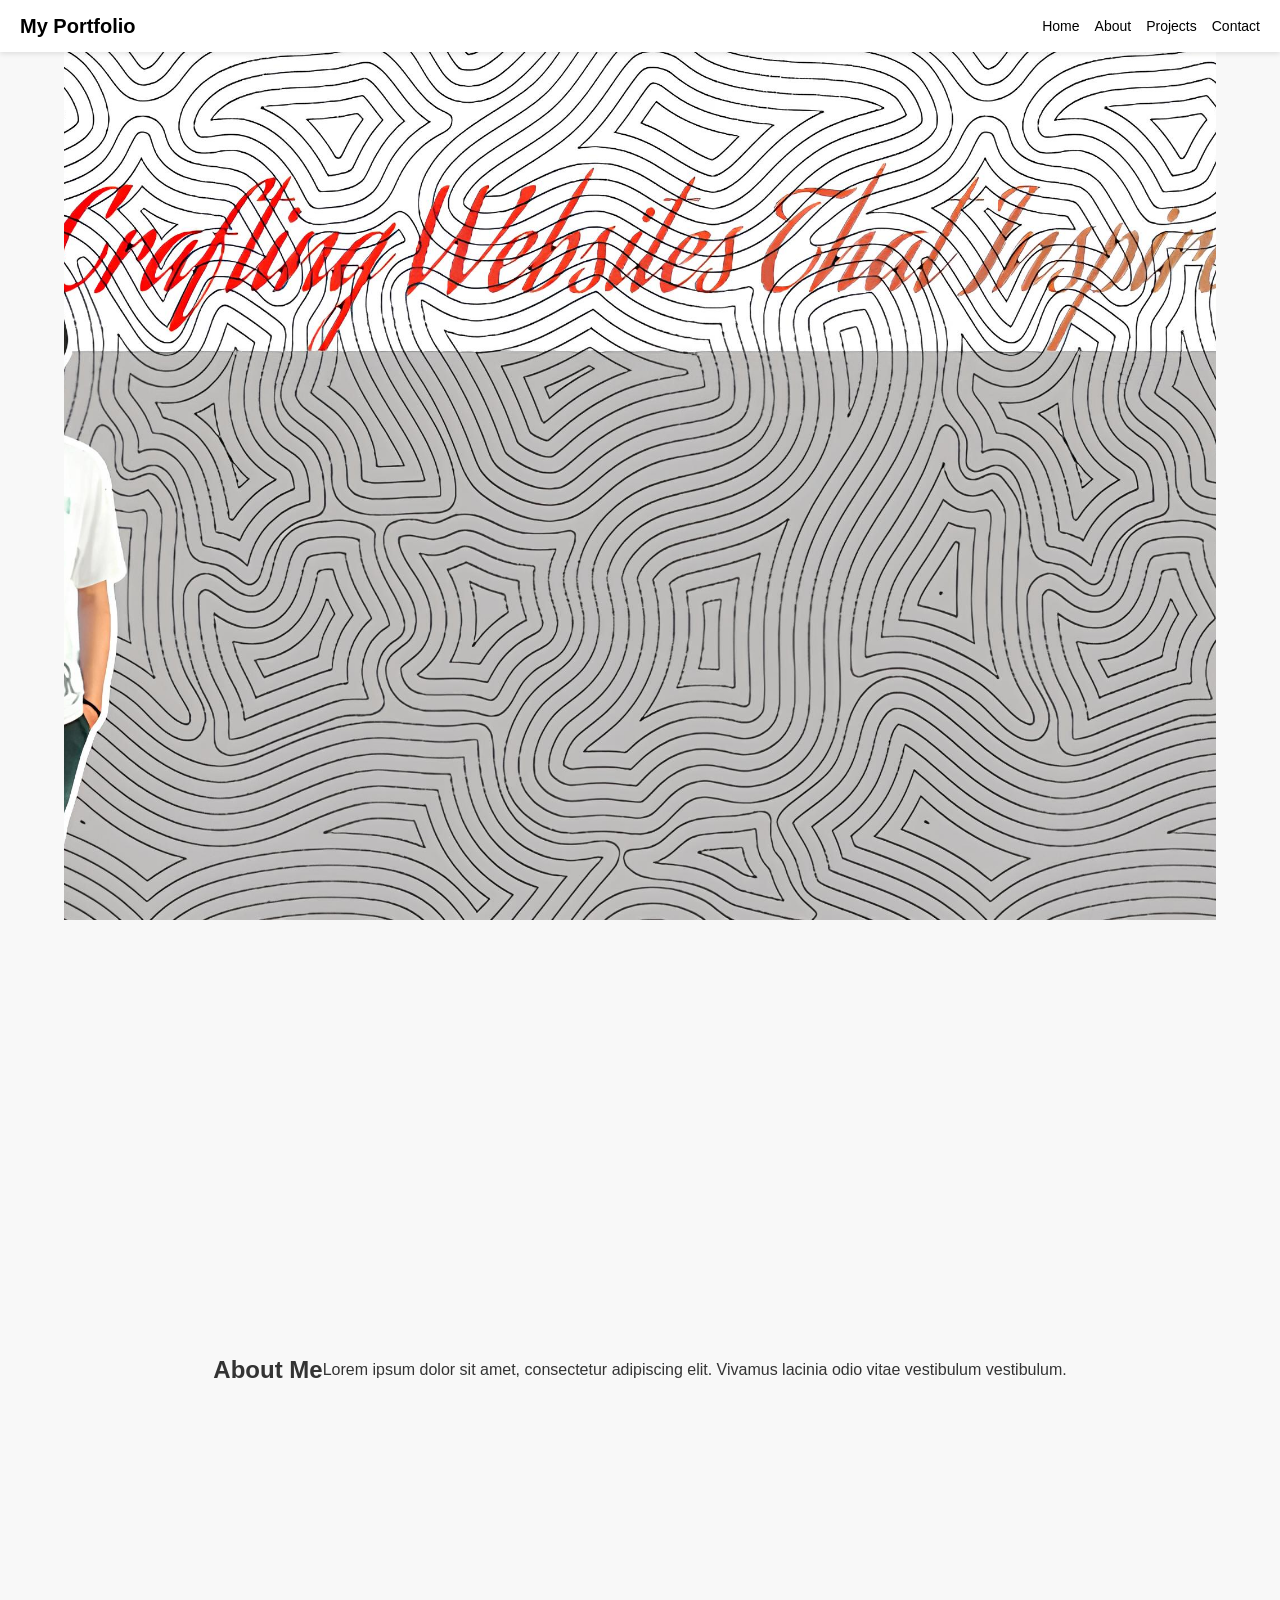
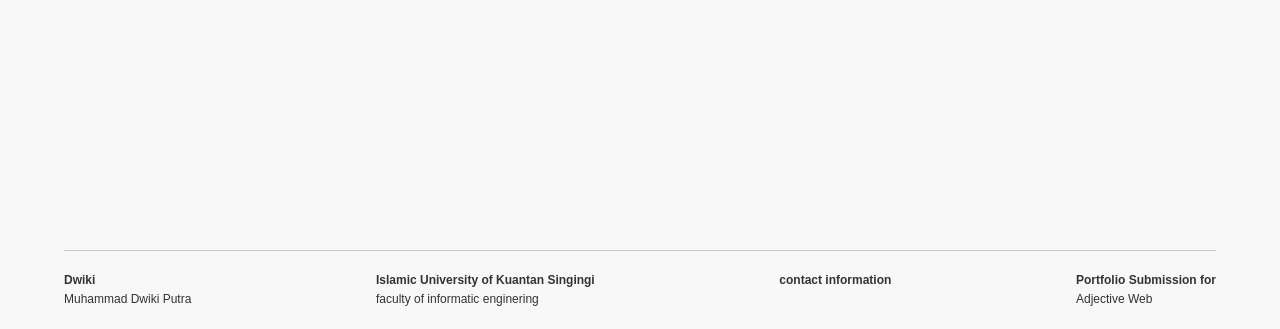
==== index.html @ 24de8666 "index baru" ====
<!DOCTYPE html>
<html lang="en">
<head>
    <meta charset="UTF-8">
    <meta name="viewport" content="width=device-width, initial-scale=1.0">
    <title>Portfolio</title>
    <link rel="stylesheet" href="styles.css">
    
</head>
<body>
  <div class="container">
    <header>
      <nav>
        <div class="logo">My Portfolio</div>
        <ul>
          <li><a href="#">Home</a></li>
          <li><a href="#about">About</a></li>
          <li><a href="#">Projects</a></li>
          <li><a href="#">Contact</a></li>
        </ul>
      </nav>
    </header>
    <div class="masthead"></div>
    <section class="about">
      <div class="container about-me">
          <h2>About Me</h2>
          <p>Lorem ipsum dolor sit amet, consectetur adipiscing elit. Vivamus lacinia odio vitae vestibulum vestibulum.</p>
      </div>
  </section>
  
        <footer>
          <div class="footer-content">
            <div>
              <p><strong>Dwiki</strong><br>Muhammad Dwiki Putra</p>
            </div>
            <div>
              <p><strong>Islamic University of Kuantan Singingi</strong><br>faculty of informatic enginering</p>
            </div>
            <div>
              <p><strong>contact information</strong>
                <br><a href="https://wa.me/+6285974727274"><i class="fa fa-whatsapp"style="font-size:36px"></i></a>
                <a href = "mailto:dwikiputra678@gmail.com"><i class="fa fa-envelope" aria-hidden="true"style="font-size:36px"></i></a>
                <a href="https://www.linkedin.com/in/muhammad-dwiki-putra/"><i class="fa fa-linkedin-square"style="font-size:36px"></i></a>
            </div>
            <div>
              <p><strong>Portfolio Submission for</strong><br>Adjective Web </p>
            </div>
          </div>
        </footer>
</body>
</html>
---- styles.css ----
* {
    margin: 0;
    padding: 0;
    box-sizing: border-box;
  }
  
  body {
    font-family: Arial, sans-serif;
    line-height: 1.6;
    color: #333;
    background-color: #f8f8f8;
  }
  
  .container {
    width: 90%;
    max-width: 1200px;
    margin: 0 auto;
  }
  nav {
    background-color: #ffffff;
    color: rgb(0, 0, 0);
    padding: 10px 20px;
    display: flex;
    justify-content: space-between;
    align-items: center;
    position: fixed; /* Menjadikan navbar tetap di bagian atas */
    top: 0; /* Navbar tetap di posisi atas */
    left: 0;
    width: 100%; /* Memastikan navbar mencakup seluruh lebar layar */
    z-index: 1000; /* Agar navbar berada di atas elemen lain */
    box-shadow: 0 2px 5px rgba(0, 0, 0, 0.1); /* Tambahkan sedikit bayangan */
}

  nav .logo {
    font-size: 20px;
    font-weight: bold;
  }

  nav ul {
    list-style: none;
    display: flex;
    gap: 15px;
  }

  nav ul li {
    display: inline;
  }

  nav ul li a {
    text-decoration: none;
    color: rgb(0, 0, 0);
    font-size: 14px;
    transition: color 0.3s;
  }

  nav ul li a:hover {
    color: #ddd;
  }
  
  header {
    text-align: right;
    margin: 20px 0;
  }
  
  .project-info {
    font-size: 14px;
    color: #777;
  }
  
  main {
    display: flex;
    gap: 20px;
  }
  .masthead {
    position: relative;
    height: 100vh; /* Tinggi mengikuti tinggi layar */
    width: 100%; /* Lebar mencakup seluruh layar */
    background: url('assets/img/masthead.jpg') no-repeat center center;
    background-size: cover; /* Membuat gambar menyesuaikan layar tanpa distorsi */
    display: flex;
    align-items: center;
    justify-content: center;
    color: white;
    text-align: center;
    overflow: hidden; /* Mencegah elemen di luar area */
}

/* Responsive Adjustments */
@media (max-width: 1024px) { /* Untuk tablet */
    .masthead {
        background-size: cover; /* Gambar tetap memenuhi layar */
        background-position: center top; /* Penyesuaian posisi */
    }
}

@media (max-width: 768px) { /* Untuk handphone */
    .masthead {
        background-size: contain; /* Menyesuaikan dengan layar, seluruh gambar terlihat */
        background-repeat: no-repeat; /* Hindari pengulangan gambar */
    }
}
/* About Me Section */
.about-me {
  height: 100vh; /* Menyesuaikan tinggi masthead */
  display: flex;
  justify-content: center;
  align-items: center;
  background-color: #f8f8f8; /* Warna latar belakang */
  padding: 1rem; /* Padding untuk jarak antar layar */
}

.about-card {
  background-color: #ffffff; /* Warna putih untuk kartu */
  padding: 2rem; /* Padding dalam kartu */
  border-radius: 10px; /* Sudut melengkung */
  box-shadow: 0 4px 8px rgba(0, 0, 0, 0.1); /* Bayangan lembut */
  max-width: 500px; /* Lebar maksimum kartu */
  text-align: center; /* Teks di tengah */
  width: 90%; /* Lebar kartu responsif */
}

.about-card h2 {
  font-size: 2rem;
  margin-bottom: 1rem;
}

.about-card p {
  font-size: 1rem;
  margin-bottom: 1.5rem;
  line-height: 1.6;
  color: #666;
}

.about-card .btn {
  display: inline-block;
  padding: 10px 25px;
  font-size: 1rem;
  color: white;
  background-color: #007bff;
  border: none;
  border-radius: 5px;
  text-decoration: none;
  cursor: pointer;
  transition: background-color 0.3s ease;
}

.about-card .btn:hover {
  background-color: #0056b3;
}

/* Responsiveness */
@media (max-width: 768px) {
  .about-me {
      padding: 0rem; /* Jarak antar elemen menjadi 0.5rem */
  }

  .about-card {
      width: 100vh; /* Kartu memenuhi lebar layar */
      padding: 1.5rem; /* Padding kartu lebih kecil */
  }

  .about-card h2 {
      font-size: 1.5rem; /* Ukuran font lebih kecil */
  }

  .about-card p {
      font-size: 0.9rem; /* Ukuran font lebih kecil */
  }
}

  /* Slideshow container */
.slideshow-container {
  width: 750px;
  height: 450px;
  position: relative;
  margin: auto;
  overflow: hidden;
  border: 2px solid #ddd;
  border-radius: 10px;
  box-shadow: 0 4px 8px rgba(0, 0, 0, 0.2);
  background-color: #f9f9f9;
  padding-right: 5px;
}

/* Gambar di dalam slideshow */
.mySlides img {
  width: 100%;
  height: 100%;
  object-fit: cover;
  border-radius: 10px;
}

/* Tombol navigasi */
.prev, .next {
  cursor: pointer;
  position: absolute;
  top: 50%;
  transform: translateY(-50%);
  padding: 16px;
  color: white;
  font-weight: bold;
  font-size: 18px;
  transition: 0.6s ease;
  border-radius: 50%;
  background-color: rgba(0, 0, 0, 0.5);
  user-select: none;
}

.prev {
  left: 10px;
}

.next {
  right: 10px;
}

.prev:hover, .next:hover {
  background-color: rgba(0, 0, 0, 0.8);
}

/* Caption teks */
.text {
  color: #fff;
  font-size: 16px;
  padding: 10px 15px;
  position: absolute;
  bottom: 20px;
  left: 50%;
  transform: translateX(-50%);
  background-color: rgba(0, 0, 0, 0.6);
  border-radius: 5px;
  text-align: center;
}

/* Nomor teks (1/3 dll.) */
.numbertext {
  position: absolute;
  top: 10px;
  left: 10px;
  background-color: rgba(0, 0, 0, 0.6);
  color: white;
  font-size: 14px;
  padding: 5px 10px;
  border-radius: 5px;
}

/* Indikator titik */
.dot {
  cursor: pointer;
  height: 12px;
  width: 12px;
  margin: 0 3px;
  background-color: #bbb;
  border-radius: 50%;
  display: inline-block;
  transition: background-color 0.6s ease;
}

.active, .dot:hover {
  background-color: #717171;
}

/* Fading animation */
.fade {
  animation-name: fade;
  animation-duration: 1.5s;
}

@keyframes fade {
  from {
    opacity: 0.4;
  }
  to {
    opacity: 1;
  }
}
  
  footer {
    margin-top: 30px;
    border-top: 1px solid #ccc;
    padding: 20px 0;
  }

  .footer-content {
    display: flex;
    justify-content: space-between;
    flex-wrap: wrap;
    gap: 20px;
  }

  .footer-content p {
    font-size: 12px;
  }
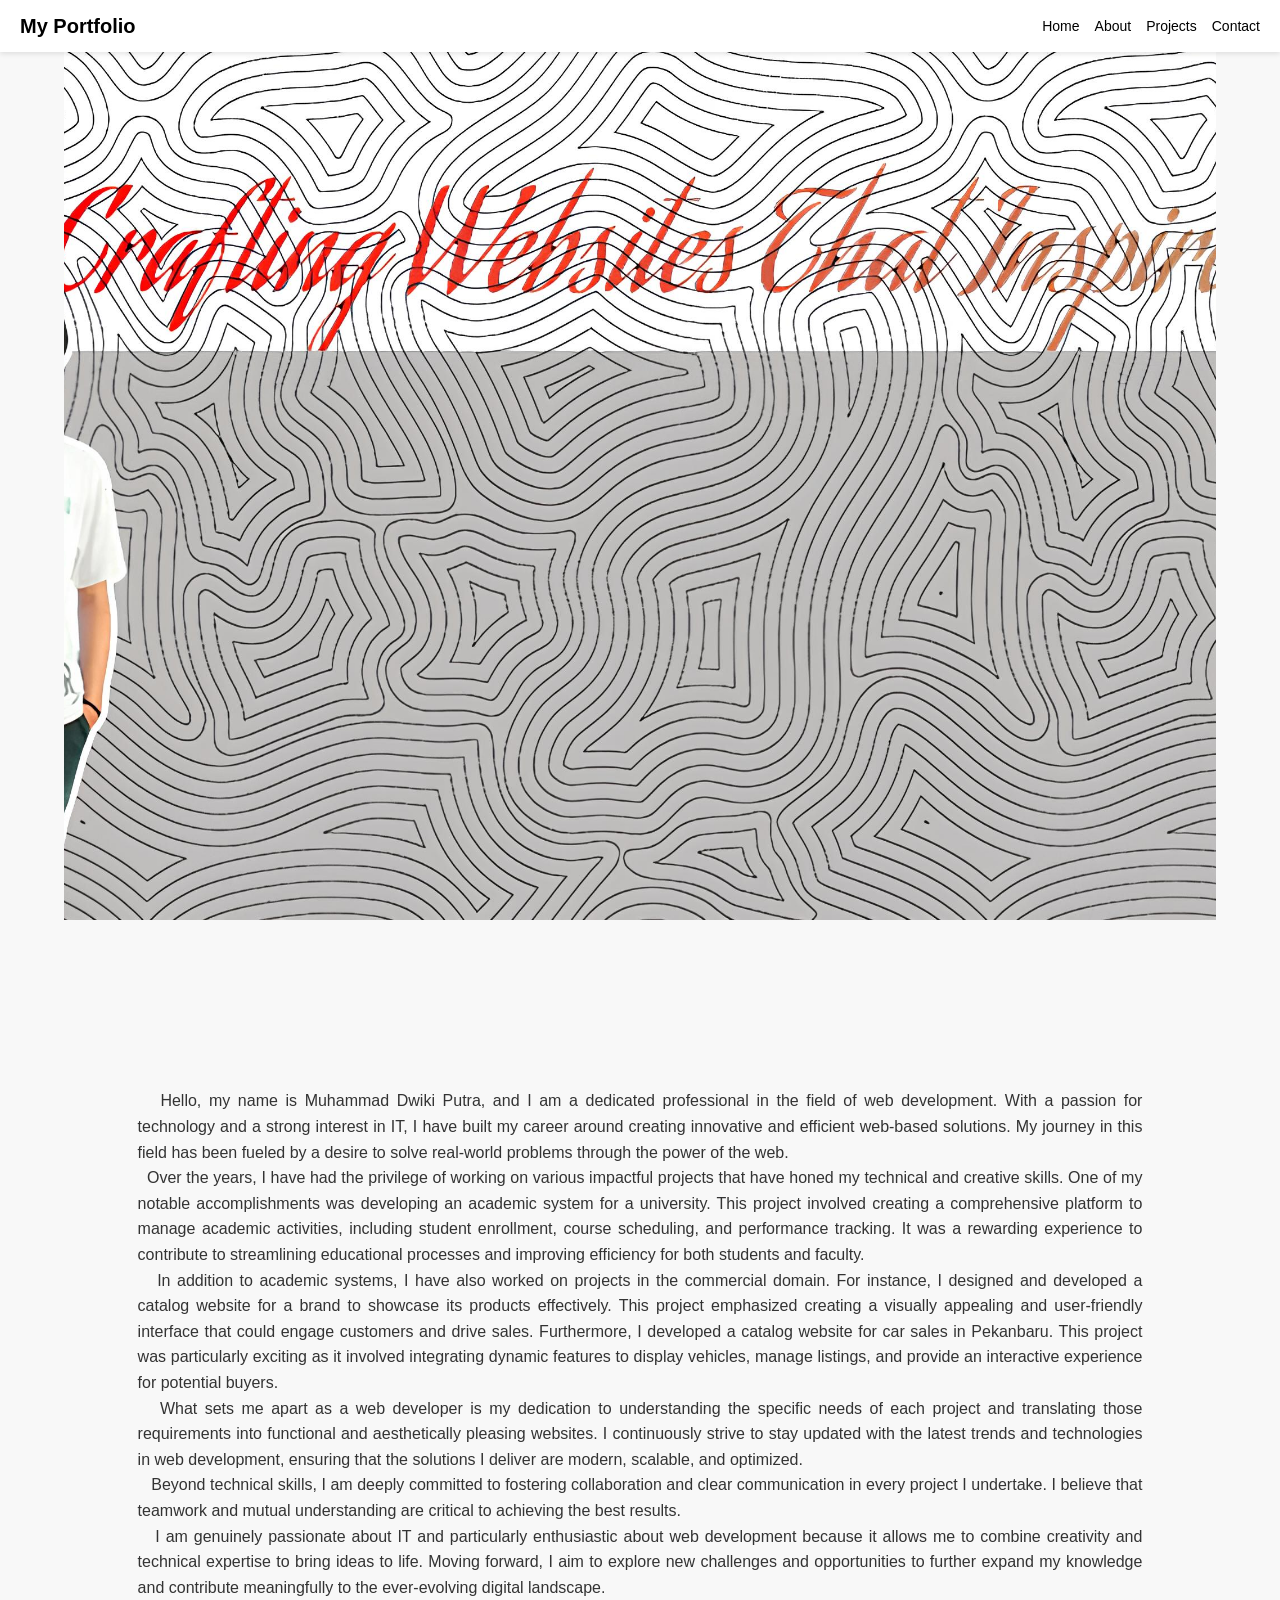
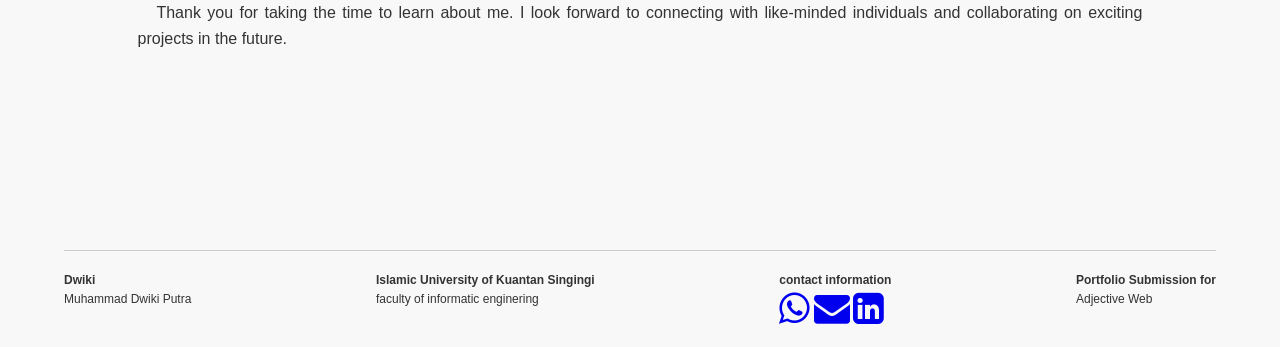
==== commit eb1830c7: "update project.html" ====
--- a/index.html
+++ b/index.html
@@ -4,8 +4,8 @@
     <meta charset="UTF-8">
     <meta name="viewport" content="width=device-width, initial-scale=1.0">
     <title>Portfolio</title>
+    <link rel="stylesheet" href="https://cdnjs.cloudflare.com/ajax/libs/font-awesome/4.7.0/css/font-awesome.min.css">
     <link rel="stylesheet" href="styles.css">
-    
 </head>
 <body>
   <div class="container">
@@ -16,20 +16,34 @@
           <li><a href="#">Home</a></li>
           <li><a href="#about">About</a></li>
           <li><a href="#">Projects</a></li>
-          <li><a href="#">Contact</a></li>
+          <li><a href="#contact">Contact</a></li>
         </ul>
       </nav>
     </header>
     <div class="masthead"></div>
-    <section class="about">
+    <section class="about" id="about">
       <div class="container about-me">
-          <h2>About Me</h2>
-          <p>Lorem ipsum dolor sit amet, consectetur adipiscing elit. Vivamus lacinia odio vitae vestibulum vestibulum.</p>
+         <p style="text-align: justify;">          
+          &nbsp;&nbsp;&nbsp;Hello, my name is Muhammad Dwiki Putra, and I am a dedicated professional in the field of web development. With a passion for technology and a strong interest in IT, I have built my career around creating innovative and efficient web-based solutions. My journey in this field has been fueled by a desire to solve real-world problems through the power of the web.
+          
+          <br>&nbsp;&nbsp;Over the years, I have had the privilege of working on various impactful projects that have honed my technical and creative skills. One of my notable accomplishments was developing an academic system for a university. This project involved creating a comprehensive platform to manage academic activities, including student enrollment, course scheduling, and performance tracking. It was a rewarding experience to contribute to streamlining educational processes and improving efficiency for both students and faculty.
+          
+          <br>&nbsp;&nbsp;&nbsp;In addition to academic systems, I have also worked on projects in the commercial domain. For instance, I designed and developed a catalog website for a brand to showcase its products effectively. This project emphasized creating a visually appealing and user-friendly interface that could engage customers and drive sales. Furthermore, I developed a catalog website for car sales in Pekanbaru. This project was particularly exciting as it involved integrating dynamic features to display vehicles, manage listings, and provide an interactive experience for potential buyers.
+          
+          <br>&nbsp;&nbsp;&nbsp;What sets me apart as a web developer is my dedication to understanding the specific needs of each project and translating those requirements into functional and aesthetically pleasing websites. I continuously strive to stay updated with the latest trends and technologies in web development, ensuring that the solutions I deliver are modern, scalable, and optimized.
+          
+          <br>&nbsp;&nbsp;&nbsp;Beyond technical skills, I am deeply committed to fostering collaboration and clear communication in every project I undertake. I believe that teamwork and mutual understanding are critical to achieving the best results.
+          
+          <br>&nbsp;&nbsp;&nbsp;I am genuinely passionate about IT and particularly enthusiastic about web development because it allows me to combine creativity and technical expertise to bring ideas to life. Moving forward, I aim to explore new challenges and opportunities to further expand my knowledge and contribute meaningfully to the ever-evolving digital landscape.
+          
+          <br>&nbsp;&nbsp;&nbsp;Thank you for taking the time to learn about me. I look forward to connecting with like-minded individuals and collaborating on exciting projects in the future.
+          
+          </p>
       </div>
   </section>
   
         <footer>
-          <div class="footer-content">
+          <div class="footer-content" id="contact">
             <div>
               <p><strong>Dwiki</strong><br>Muhammad Dwiki Putra</p>
             </div>
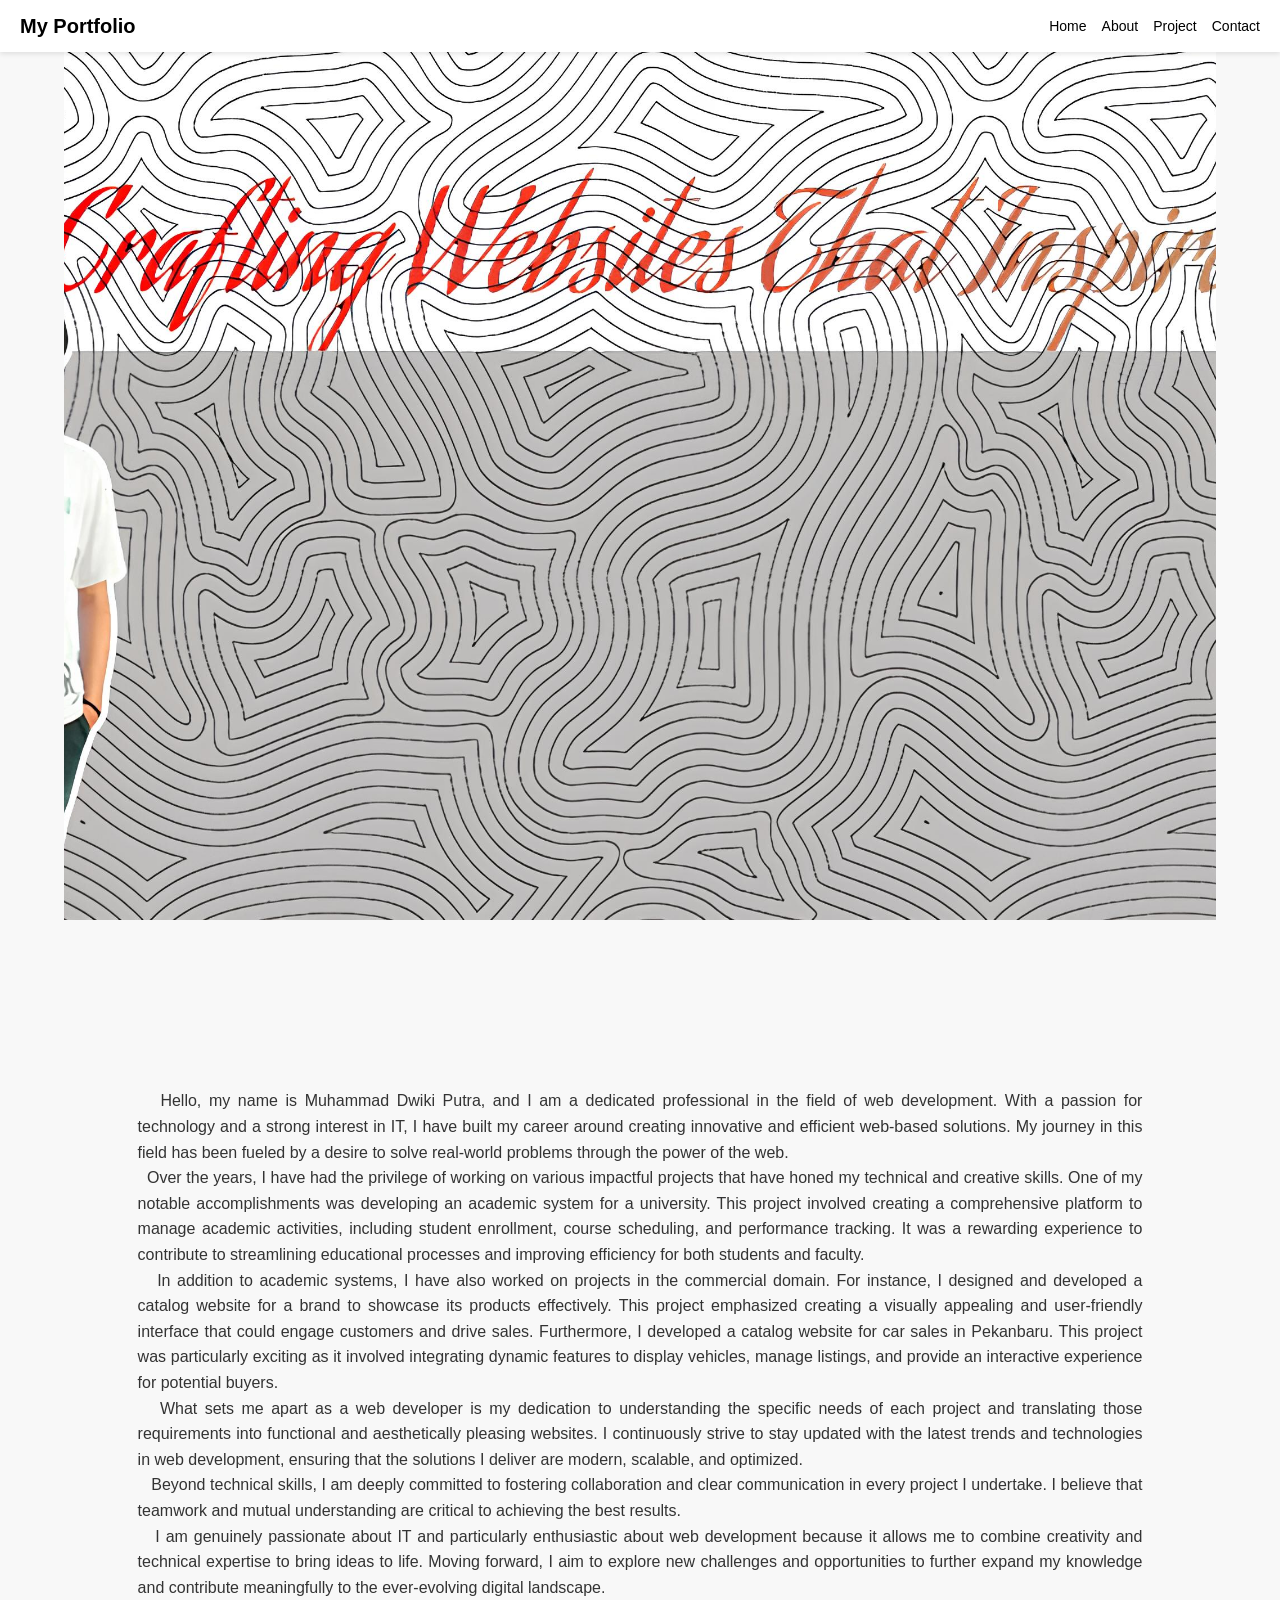
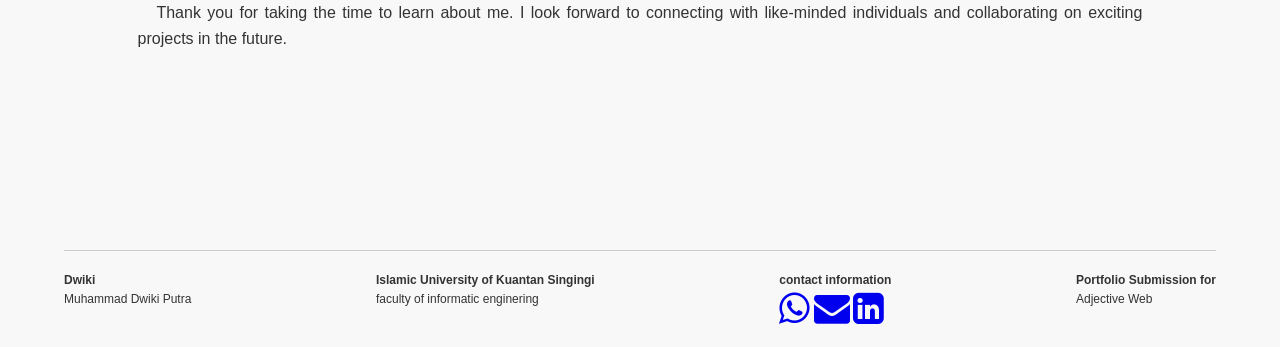
==== commit 546abc84: "hapus project2 update project" ====
--- a/index.html
+++ b/index.html
@@ -15,7 +15,7 @@
         <ul>
           <li><a href="#">Home</a></li>
           <li><a href="#about">About</a></li>
-          <li><a href="#">Projects</a></li>
+          <li><a href="project.html">Project</a></li>
           <li><a href="#contact">Contact</a></li>
         </ul>
       </nav>
--- a/styles.css
+++ b/styles.css
@@ -29,33 +29,69 @@
     width: 100%; /* Memastikan navbar mencakup seluruh lebar layar */
     z-index: 1000; /* Agar navbar berada di atas elemen lain */
     box-shadow: 0 2px 5px rgba(0, 0, 0, 0.1); /* Tambahkan sedikit bayangan */
-}
-
+  }
+  
   nav .logo {
     font-size: 20px;
     font-weight: bold;
   }
-
+  
   nav ul {
     list-style: none;
     display: flex;
     gap: 15px;
   }
-
+  
   nav ul li {
-    display: inline;
-  }
-
+    position: relative; /* Dibutuhkan untuk dropdown */
+  }
+  
   nav ul li a {
     text-decoration: none;
     color: rgb(0, 0, 0);
     font-size: 14px;
     transition: color 0.3s;
   }
-
+  
   nav ul li a:hover {
-    color: #ddd;
-  }
+    color: #007bff;
+  }
+  
+  /* Dropdown menu styling */
+  .dropdown-menu {
+    display: none; /* Sembunyikan dropdown secara default */
+    position: absolute;
+    top: 100%; /* Letakkan di bawah menu "Projects" */
+    left: 0;
+    background-color: #ffffff;
+    box-shadow: 0 4px 8px rgba(0, 0, 0, 0.1);
+    list-style: none;
+    padding: 10px 0;
+    margin: 0;
+    z-index: 1000;
+  }
+  
+  .dropdown-menu li {
+    padding: 5px 20px;
+  }
+  
+  .dropdown-menu li a {
+    color: rgb(0, 0, 0);
+    text-decoration: none;
+    font-size: 14px;
+    display: block;
+    transition: background-color 0.3s ease, color 0.3s ease;
+  }
+  
+  .dropdown-menu li a:hover {
+    background-color: #007bff;
+    color: white;
+  }
+  
+  .dropdown:hover .dropdown-menu {
+    display: block; /* Tampilkan dropdown saat kursor berada di atas elemen "Projects" */
+  }
+  
   
   header {
     text-align: right;
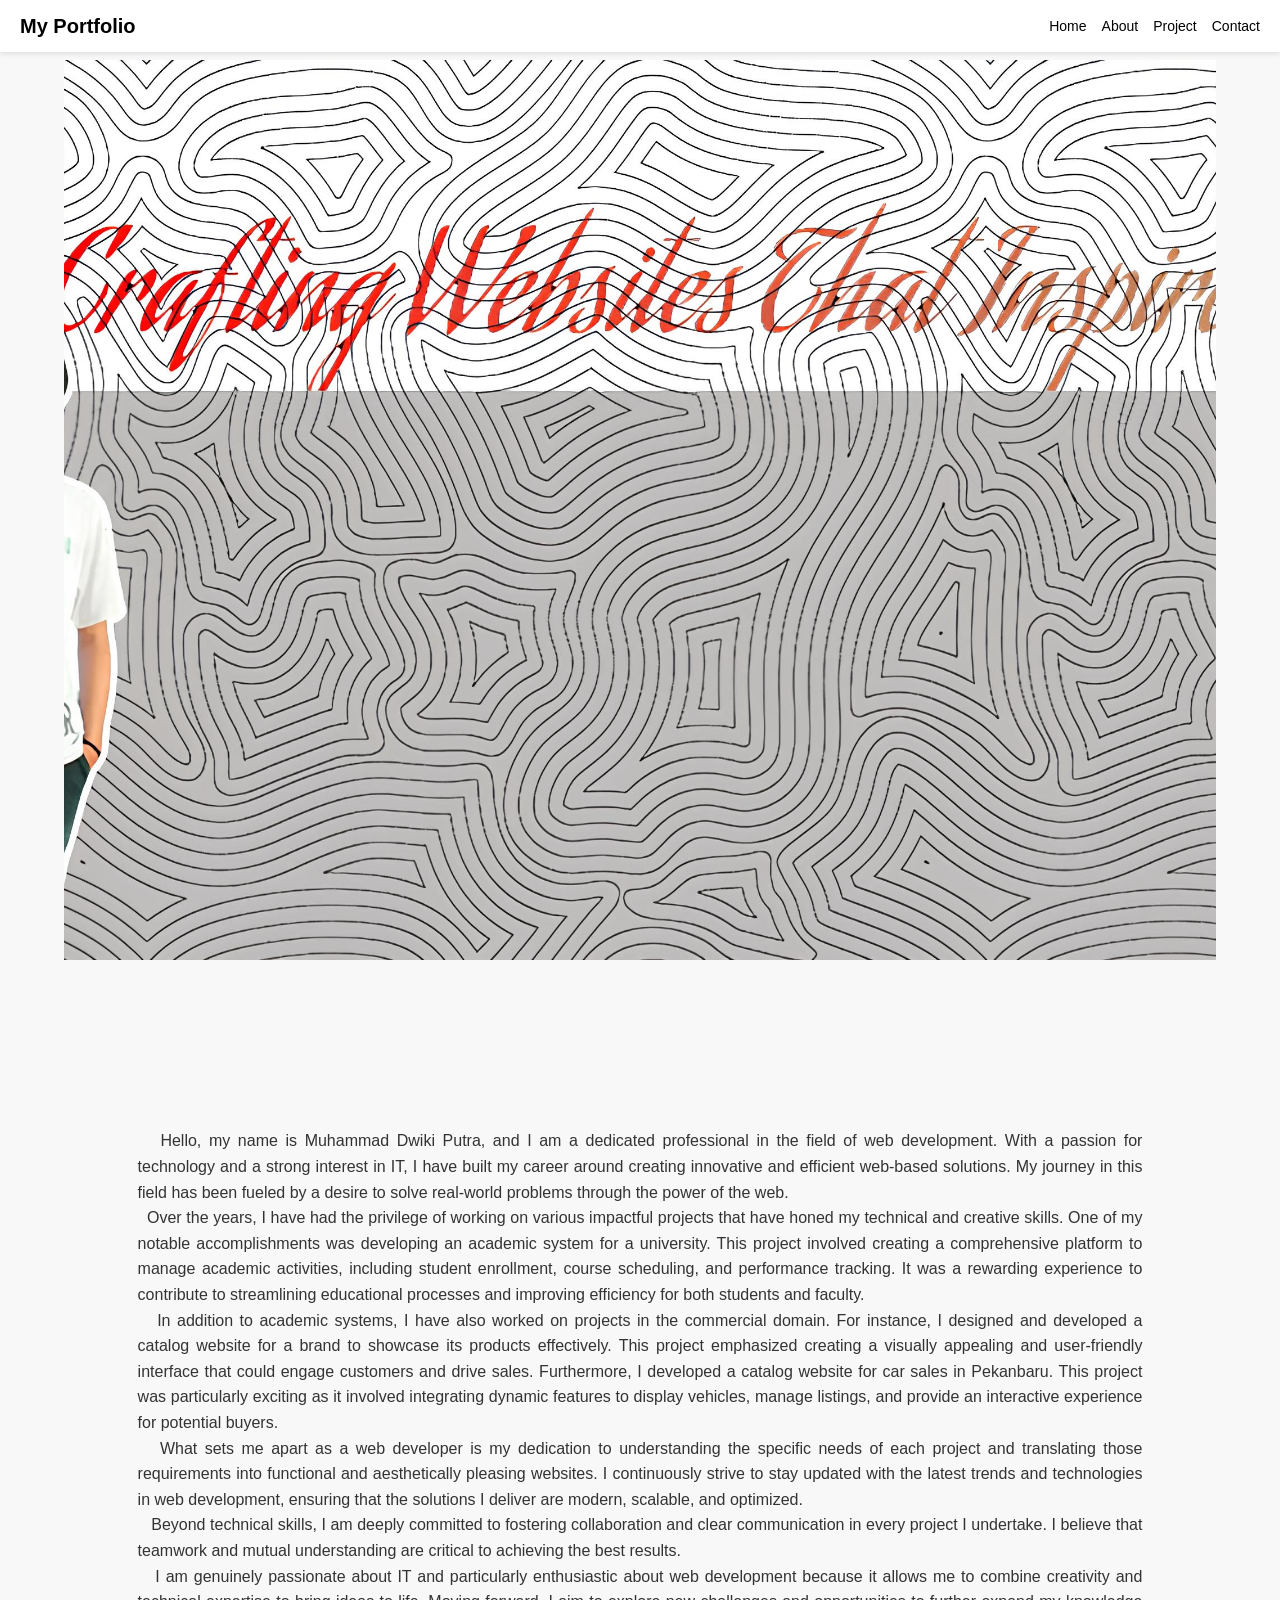
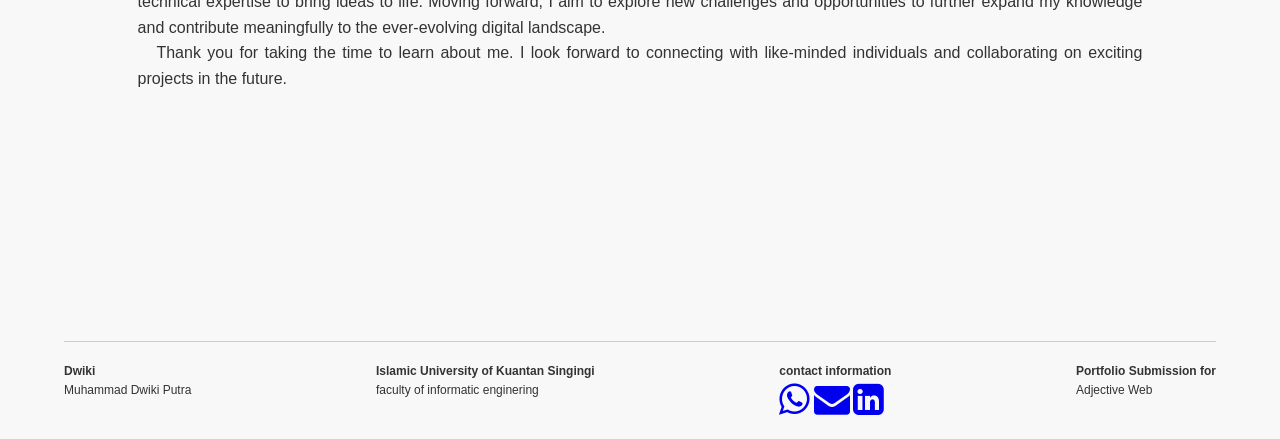
==== commit f477b932: "jarak footer css pada index" ====
--- a/index.html
+++ b/index.html
@@ -41,7 +41,8 @@
           </p>
       </div>
   </section>
-  
+  <br>
+  <br>
         <footer>
           <div class="footer-content" id="contact">
             <div>
--- a/styles.css
+++ b/styles.css
@@ -3,8 +3,9 @@
     padding: 0;
     box-sizing: border-box;
   }
-  
+
   body {
+    padding-top: 40px; /* Sesuaikan dengan tinggi navbar */
     font-family: Arial, sans-serif;
     line-height: 1.6;
     color: #333;
@@ -133,6 +134,7 @@
     .masthead {
         background-size: contain; /* Menyesuaikan dengan layar, seluruh gambar terlihat */
         background-repeat: no-repeat; /* Hindari pengulangan gambar */
+        padding-bottom: 0rem;
     }
 }
 /* About Me Section */
@@ -187,7 +189,10 @@
 /* Responsiveness */
 @media (max-width: 768px) {
   .about-me {
-      padding: 0rem; /* Jarak antar elemen menjadi 0.5rem */
+    height: auto; /* Pastikan tinggi otomatis menyesuaikan isi */
+    padding-bottom: 20px; /* Tambahkan padding untuk jarak yang aman */
+    margin-top: 0;
+    padding-top: 20px;
   }
 
   .about-card {
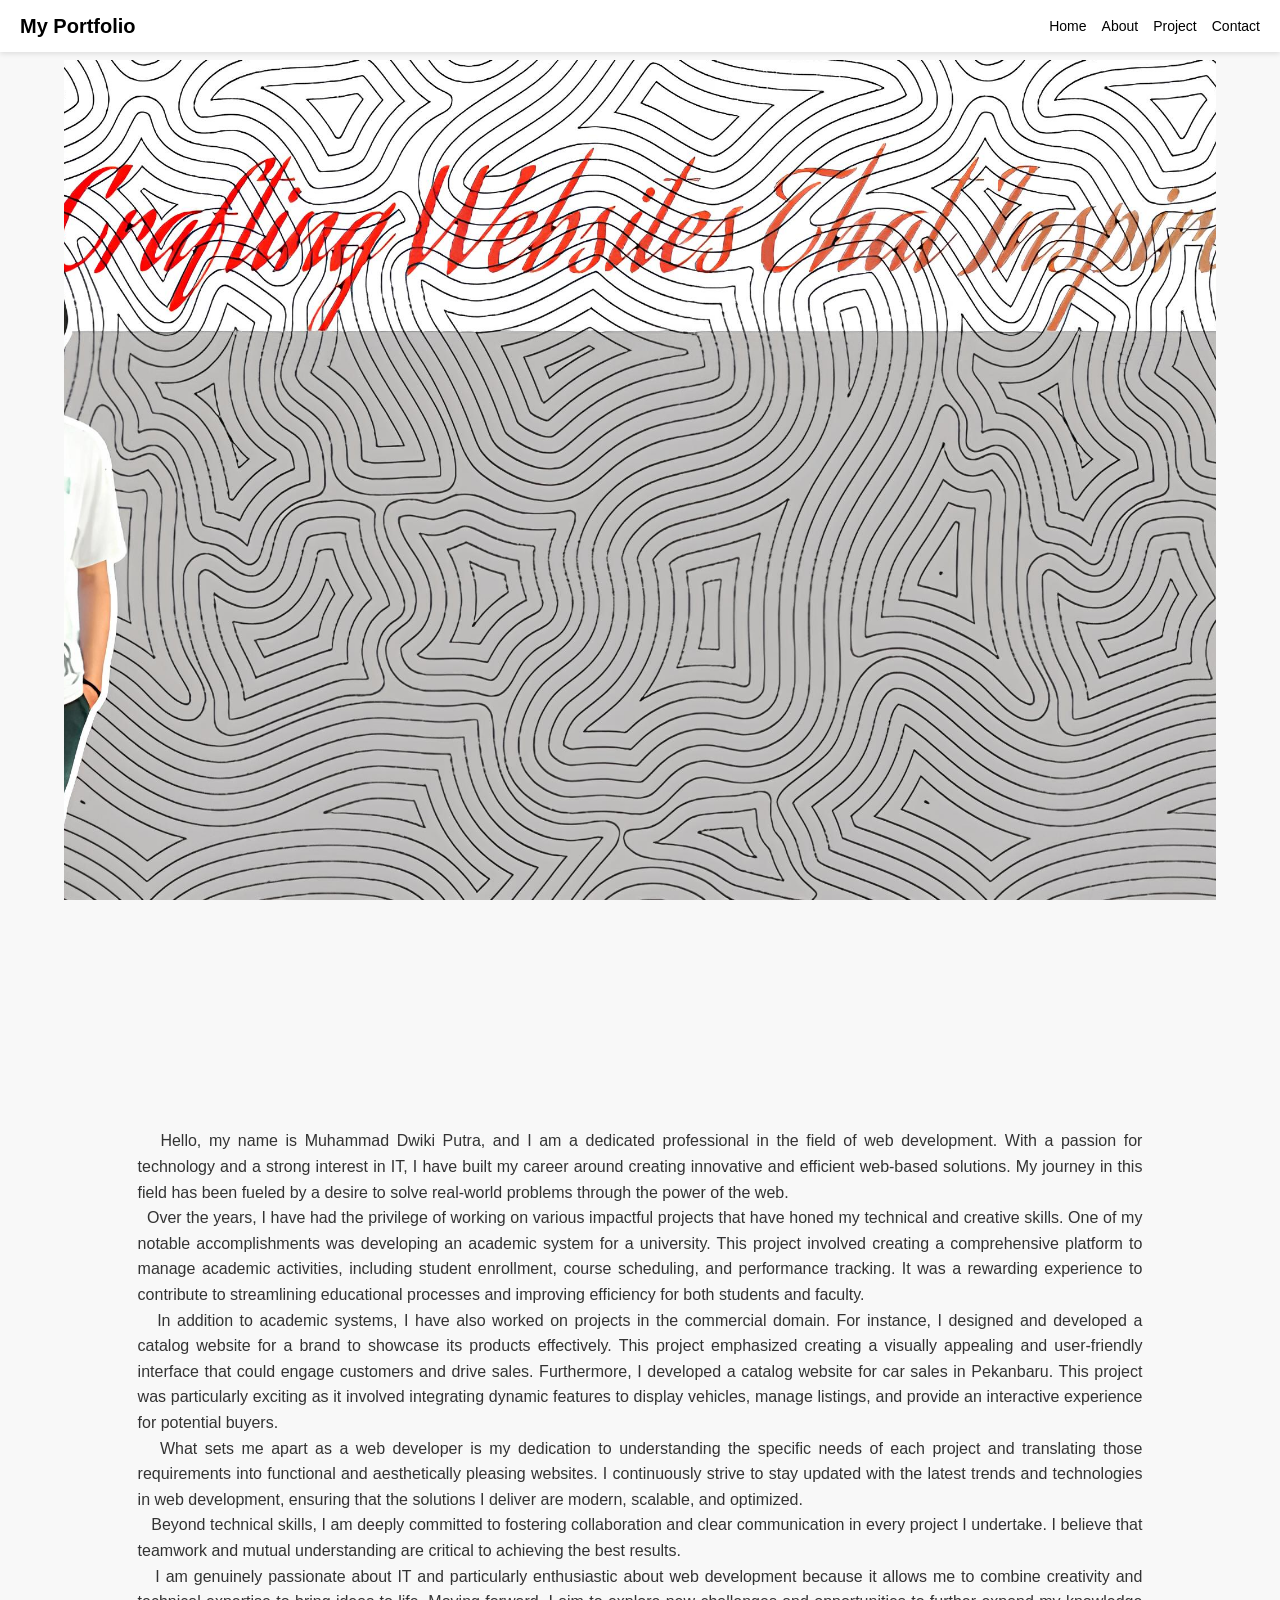
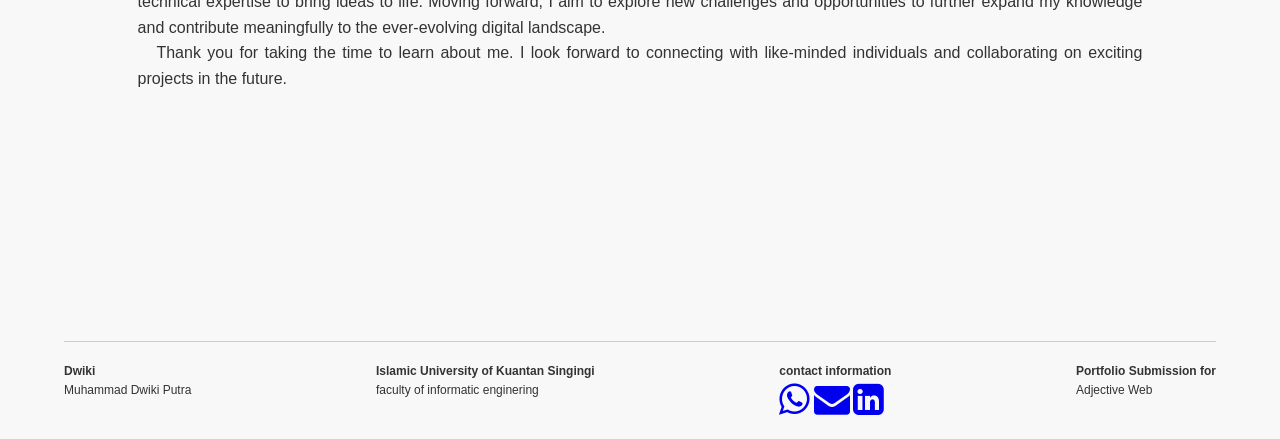
==== commit eb753547: "paralax css" ====
--- a/index.html
+++ b/index.html
@@ -20,7 +20,7 @@
         </ul>
       </nav>
     </header>
-    <div class="masthead"></div>
+    <div class="masthead parallax"></div>
     <section class="about" id="about">
       <div class="container about-me">
          <p style="text-align: justify;">          
--- a/styles.css
+++ b/styles.css
@@ -120,6 +120,13 @@
     color: white;
     text-align: center;
     overflow: hidden; /* Mencegah elemen di luar area */
+}
+.parallax {
+  background-attachment: fixed; /* Membuat latar belakang tetap */
+  background-position: center;
+  background-repeat: no-repeat;
+  background-size: cover;
+  position: relative;
 }
 
 /* Responsive Adjustments */
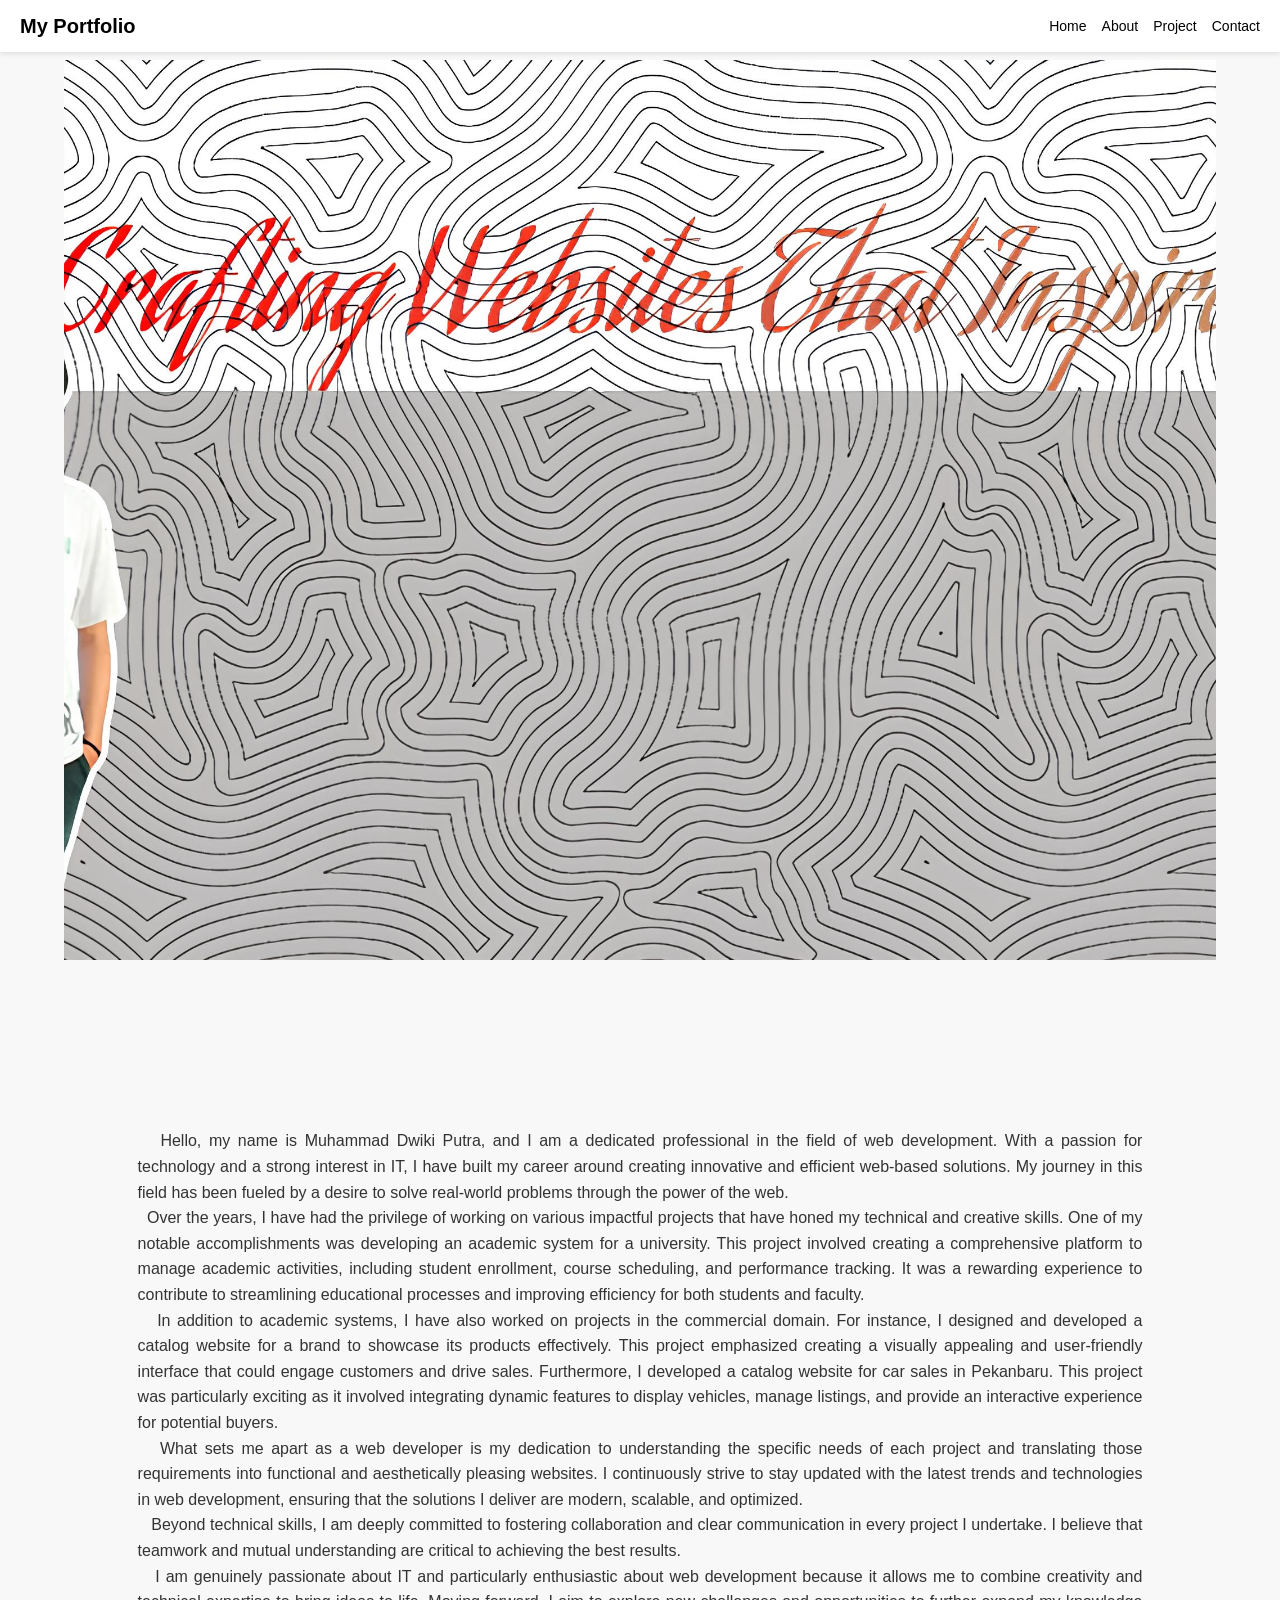
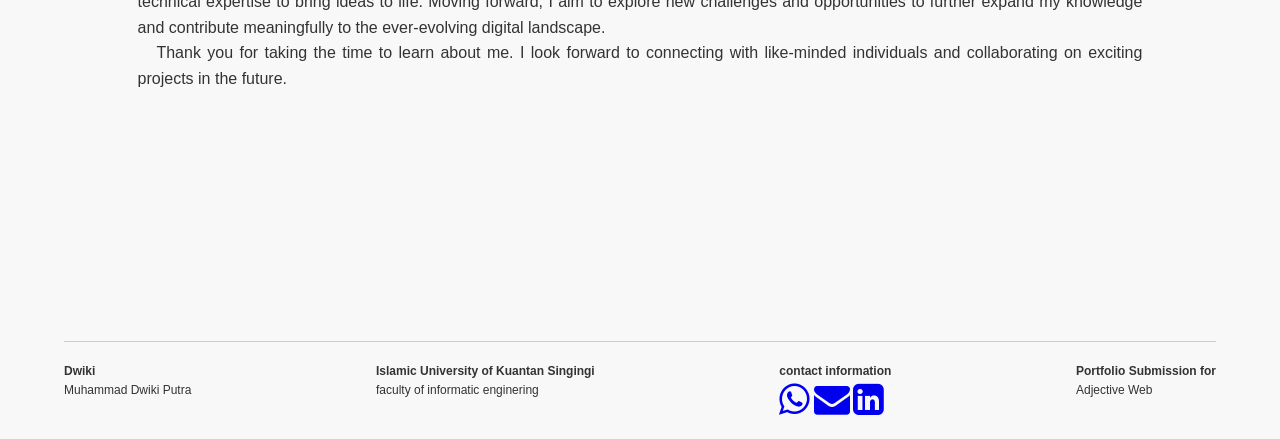
==== commit 1694a9d7: "no parallax" ====
--- a/index.html
+++ b/index.html
@@ -20,7 +20,7 @@
         </ul>
       </nav>
     </header>
-    <div class="masthead parallax"></div>
+    <div class="masthead"></div>
     <section class="about" id="about">
       <div class="container about-me">
          <p style="text-align: justify;">          
--- a/styles.css
+++ b/styles.css
@@ -121,13 +121,7 @@
     text-align: center;
     overflow: hidden; /* Mencegah elemen di luar area */
 }
-.parallax {
-  background-attachment: fixed; /* Membuat latar belakang tetap */
-  background-position: center;
-  background-repeat: no-repeat;
-  background-size: cover;
-  position: relative;
-}
+
 
 /* Responsive Adjustments */
 @media (max-width: 1024px) { /* Untuk tablet */
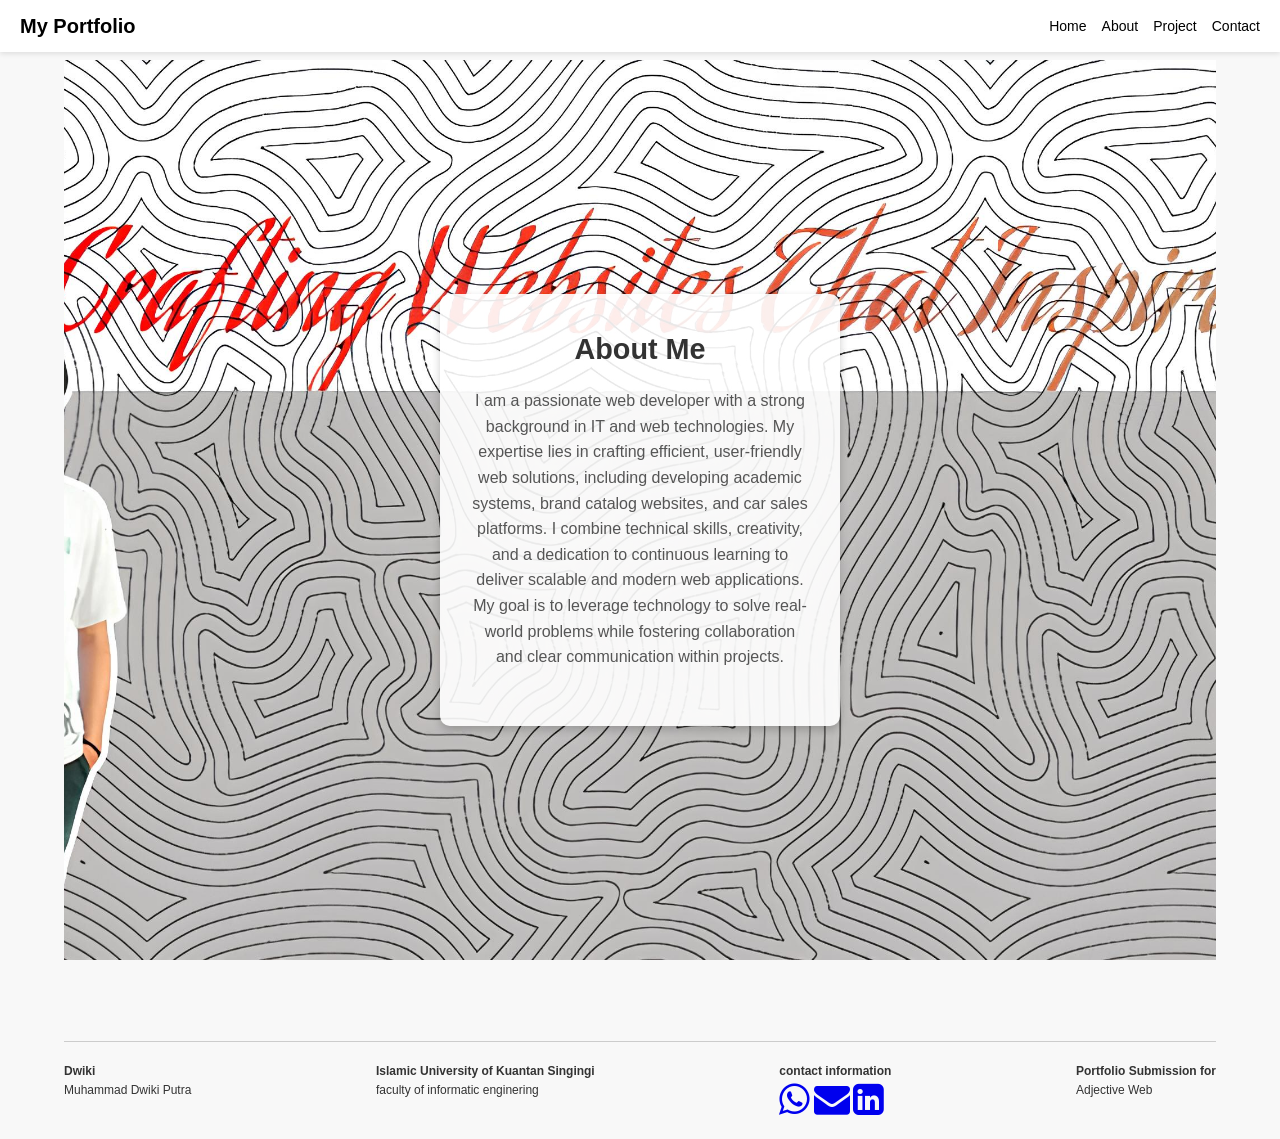
==== commit 25f3bc55: "update about me" ====
--- a/index.html
+++ b/index.html
@@ -20,27 +20,14 @@
         </ul>
       </nav>
     </header>
-    <div class="masthead"></div>
-    <section class="about" id="about">
-      <div class="container about-me">
-         <p style="text-align: justify;">          
-          &nbsp;&nbsp;&nbsp;Hello, my name is Muhammad Dwiki Putra, and I am a dedicated professional in the field of web development. With a passion for technology and a strong interest in IT, I have built my career around creating innovative and efficient web-based solutions. My journey in this field has been fueled by a desire to solve real-world problems through the power of the web.
-          
-          <br>&nbsp;&nbsp;Over the years, I have had the privilege of working on various impactful projects that have honed my technical and creative skills. One of my notable accomplishments was developing an academic system for a university. This project involved creating a comprehensive platform to manage academic activities, including student enrollment, course scheduling, and performance tracking. It was a rewarding experience to contribute to streamlining educational processes and improving efficiency for both students and faculty.
-          
-          <br>&nbsp;&nbsp;&nbsp;In addition to academic systems, I have also worked on projects in the commercial domain. For instance, I designed and developed a catalog website for a brand to showcase its products effectively. This project emphasized creating a visually appealing and user-friendly interface that could engage customers and drive sales. Furthermore, I developed a catalog website for car sales in Pekanbaru. This project was particularly exciting as it involved integrating dynamic features to display vehicles, manage listings, and provide an interactive experience for potential buyers.
-          
-          <br>&nbsp;&nbsp;&nbsp;What sets me apart as a web developer is my dedication to understanding the specific needs of each project and translating those requirements into functional and aesthetically pleasing websites. I continuously strive to stay updated with the latest trends and technologies in web development, ensuring that the solutions I deliver are modern, scalable, and optimized.
-          
-          <br>&nbsp;&nbsp;&nbsp;Beyond technical skills, I am deeply committed to fostering collaboration and clear communication in every project I undertake. I believe that teamwork and mutual understanding are critical to achieving the best results.
-          
-          <br>&nbsp;&nbsp;&nbsp;I am genuinely passionate about IT and particularly enthusiastic about web development because it allows me to combine creativity and technical expertise to bring ideas to life. Moving forward, I aim to explore new challenges and opportunities to further expand my knowledge and contribute meaningfully to the ever-evolving digital landscape.
-          
-          <br>&nbsp;&nbsp;&nbsp;Thank you for taking the time to learn about me. I look forward to connecting with like-minded individuals and collaborating on exciting projects in the future.
-          
-          </p>
+    <div class="masthead">
+      <div class="about-card">
+        <h2>About Me</h2>
+        <p>
+          I am a passionate web developer with a strong background in IT and web technologies. My expertise lies in crafting efficient, user-friendly web solutions, including developing academic systems, brand catalog websites, and car sales platforms. I combine technical skills, creativity, and a dedication to continuous learning to deliver scalable and modern web applications. My goal is to leverage technology to solve real-world problems while fostering collaboration and clear communication within projects.
+        </p>
       </div>
-  </section>
+    </div>
   <br>
   <br>
         <footer>
--- a/styles.css
+++ b/styles.css
@@ -121,7 +121,43 @@
     text-align: center;
     overflow: hidden; /* Mencegah elemen di luar area */
 }
+.about-card {
+  background-color: rgba(255, 255, 255, 0.9); /* Warna putih dengan transparansi */
+  padding: 2rem;
+  border-radius: 10px;
+  box-shadow: 0 4px 8px rgba(0, 0, 0, 0.2);
+  text-align: center;
+  max-width: 400px;
+  width: 90%;
+}
 
+.about-card h2 {
+  font-size: 1.8rem;
+  margin-bottom: 1rem;
+  color: #333;
+}
+
+.about-card p {
+  font-size: 1rem;
+  color: #555;
+  margin-bottom: 1.5rem;
+  line-height: 1.6;
+}
+
+.about-card .btn {
+  display: inline-block;
+  padding: 10px 20px;
+  background-color: #007bff;
+  color: #fff;
+  border-radius: 5px;
+  text-decoration: none;
+  font-size: 1rem;
+  transition: background-color 0.3s ease;
+}
+
+.about-card .btn:hover {
+  background-color: #0056b3;
+}
 
 /* Responsive Adjustments */
 @media (max-width: 1024px) { /* Untuk tablet */
@@ -137,186 +173,7 @@
         background-repeat: no-repeat; /* Hindari pengulangan gambar */
         padding-bottom: 0rem;
     }
-}
-/* About Me Section */
-.about-me {
-  height: 100vh; /* Menyesuaikan tinggi masthead */
-  display: flex;
-  justify-content: center;
-  align-items: center;
-  background-color: #f8f8f8; /* Warna latar belakang */
-  padding: 1rem; /* Padding untuk jarak antar layar */
-}
-
-.about-card {
-  background-color: #ffffff; /* Warna putih untuk kartu */
-  padding: 2rem; /* Padding dalam kartu */
-  border-radius: 10px; /* Sudut melengkung */
-  box-shadow: 0 4px 8px rgba(0, 0, 0, 0.1); /* Bayangan lembut */
-  max-width: 500px; /* Lebar maksimum kartu */
-  text-align: center; /* Teks di tengah */
-  width: 90%; /* Lebar kartu responsif */
-}
-
-.about-card h2 {
-  font-size: 2rem;
-  margin-bottom: 1rem;
-}
-
-.about-card p {
-  font-size: 1rem;
-  margin-bottom: 1.5rem;
-  line-height: 1.6;
-  color: #666;
-}
-
-.about-card .btn {
-  display: inline-block;
-  padding: 10px 25px;
-  font-size: 1rem;
-  color: white;
-  background-color: #007bff;
-  border: none;
-  border-radius: 5px;
-  text-decoration: none;
-  cursor: pointer;
-  transition: background-color 0.3s ease;
-}
-
-.about-card .btn:hover {
-  background-color: #0056b3;
-}
-
-/* Responsiveness */
-@media (max-width: 768px) {
-  .about-me {
-    height: auto; /* Pastikan tinggi otomatis menyesuaikan isi */
-    padding-bottom: 20px; /* Tambahkan padding untuk jarak yang aman */
-    margin-top: 0;
-    padding-top: 20px;
-  }
-
-  .about-card {
-      width: 100vh; /* Kartu memenuhi lebar layar */
-      padding: 1.5rem; /* Padding kartu lebih kecil */
-  }
-
-  .about-card h2 {
-      font-size: 1.5rem; /* Ukuran font lebih kecil */
-  }
-
-  .about-card p {
-      font-size: 0.9rem; /* Ukuran font lebih kecil */
-  }
-}
-
-  /* Slideshow container */
-.slideshow-container {
-  width: 750px;
-  height: 450px;
-  position: relative;
-  margin: auto;
-  overflow: hidden;
-  border: 2px solid #ddd;
-  border-radius: 10px;
-  box-shadow: 0 4px 8px rgba(0, 0, 0, 0.2);
-  background-color: #f9f9f9;
-  padding-right: 5px;
-}
-
-/* Gambar di dalam slideshow */
-.mySlides img {
-  width: 100%;
-  height: 100%;
-  object-fit: cover;
-  border-radius: 10px;
-}
-
-/* Tombol navigasi */
-.prev, .next {
-  cursor: pointer;
-  position: absolute;
-  top: 50%;
-  transform: translateY(-50%);
-  padding: 16px;
-  color: white;
-  font-weight: bold;
-  font-size: 18px;
-  transition: 0.6s ease;
-  border-radius: 50%;
-  background-color: rgba(0, 0, 0, 0.5);
-  user-select: none;
-}
-
-.prev {
-  left: 10px;
-}
-
-.next {
-  right: 10px;
-}
-
-.prev:hover, .next:hover {
-  background-color: rgba(0, 0, 0, 0.8);
-}
-
-/* Caption teks */
-.text {
-  color: #fff;
-  font-size: 16px;
-  padding: 10px 15px;
-  position: absolute;
-  bottom: 20px;
-  left: 50%;
-  transform: translateX(-50%);
-  background-color: rgba(0, 0, 0, 0.6);
-  border-radius: 5px;
-  text-align: center;
-}
-
-/* Nomor teks (1/3 dll.) */
-.numbertext {
-  position: absolute;
-  top: 10px;
-  left: 10px;
-  background-color: rgba(0, 0, 0, 0.6);
-  color: white;
-  font-size: 14px;
-  padding: 5px 10px;
-  border-radius: 5px;
-}
-
-/* Indikator titik */
-.dot {
-  cursor: pointer;
-  height: 12px;
-  width: 12px;
-  margin: 0 3px;
-  background-color: #bbb;
-  border-radius: 50%;
-  display: inline-block;
-  transition: background-color 0.6s ease;
-}
-
-.active, .dot:hover {
-  background-color: #717171;
-}
-
-/* Fading animation */
-.fade {
-  animation-name: fade;
-  animation-duration: 1.5s;
-}
-
-@keyframes fade {
-  from {
-    opacity: 0.4;
-  }
-  to {
-    opacity: 1;
-  }
-}
-  
+}  
   footer {
     margin-top: 30px;
     border-top: 1px solid #ccc;
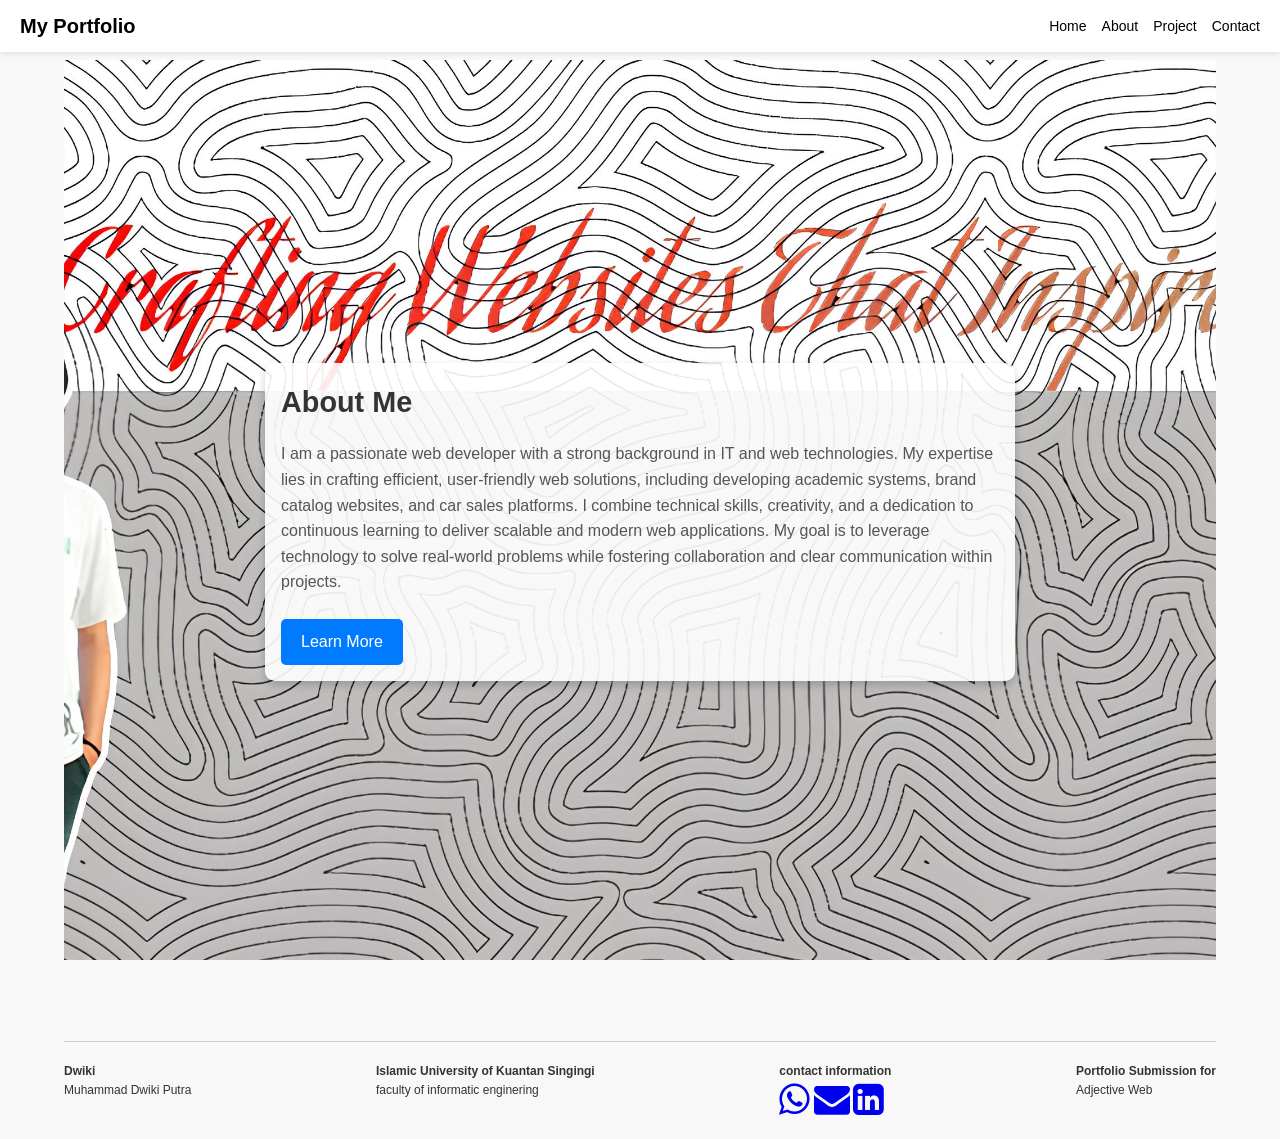
==== commit 5c9e2a58: "new index" ====
--- a/index.html
+++ b/index.html
@@ -13,8 +13,8 @@
       <nav>
         <div class="logo">My Portfolio</div>
         <ul>
-          <li><a href="#">Home</a></li>
-          <li><a href="#about">About</a></li>
+          <li><a href="index.html">Home</a></li>
+          <li><a href="about.html">About</a></li>
           <li><a href="project.html">Project</a></li>
           <li><a href="#contact">Contact</a></li>
         </ul>
@@ -26,6 +26,7 @@
         <p>
           I am a passionate web developer with a strong background in IT and web technologies. My expertise lies in crafting efficient, user-friendly web solutions, including developing academic systems, brand catalog websites, and car sales platforms. I combine technical skills, creativity, and a dedication to continuous learning to deliver scalable and modern web applications. My goal is to leverage technology to solve real-world problems while fostering collaboration and clear communication within projects.
         </p>
+        <a href="about.html" class="btn">Learn More</a>
       </div>
     </div>
   <br>
--- a/styles.css
+++ b/styles.css
@@ -123,12 +123,13 @@
 }
 .about-card {
   background-color: rgba(255, 255, 255, 0.9); /* Warna putih dengan transparansi */
-  padding: 2rem;
+  padding: 1rem;
   border-radius: 10px;
   box-shadow: 0 4px 8px rgba(0, 0, 0, 0.2);
-  text-align: center;
-  max-width: 400px;
+  text-align: left;
+  max-width: 750px;
   width: 90%;
+  margin-top: 1.5rem;
 }
 
 .about-card h2 {
